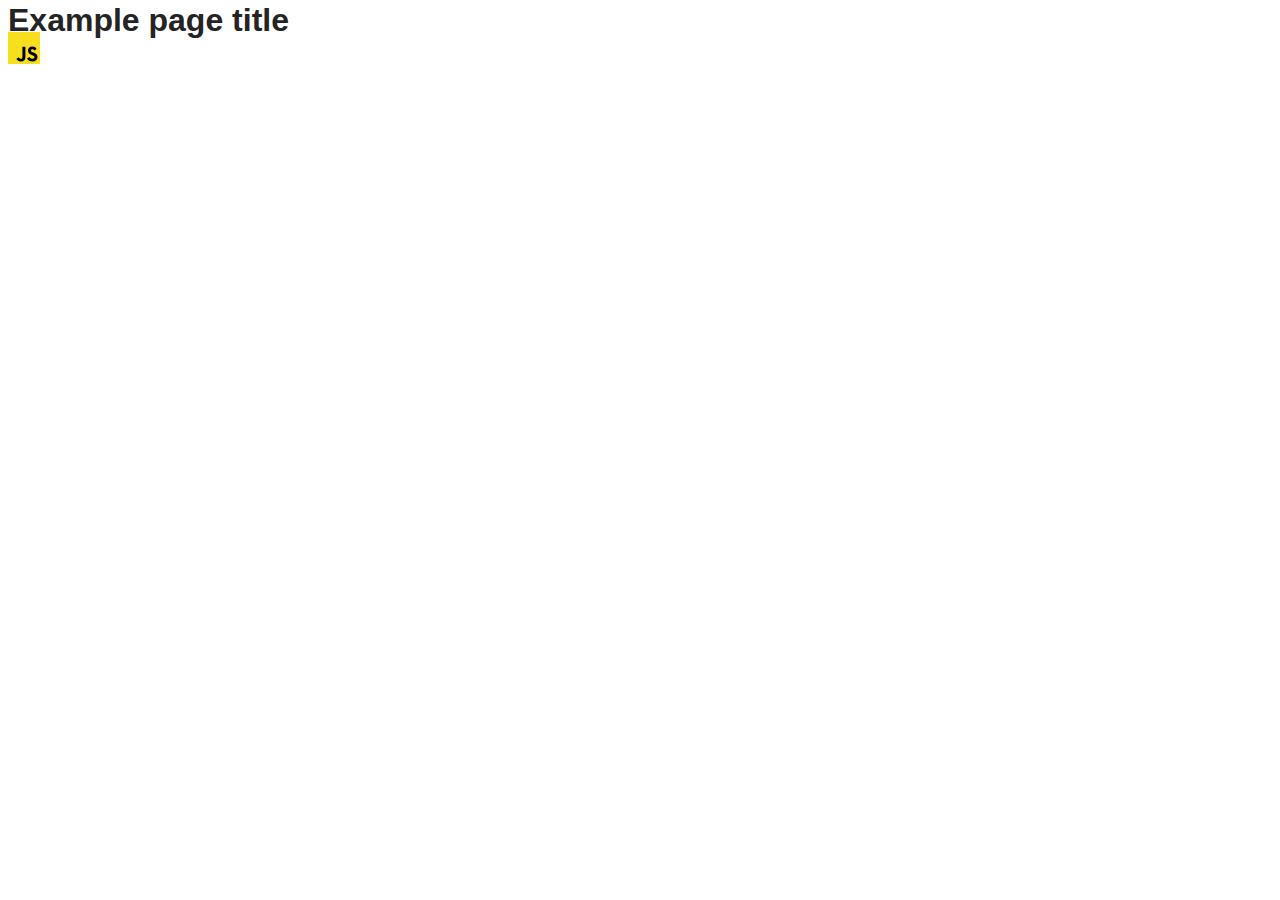
==== src/index.html @ 0093c82a "Initial commit" ====
<!DOCTYPE html>
<html lang="en">
  <head>
    <meta charset="UTF-8" />
    <link rel="icon" type="image/svg+xml" href="/favicon.svg" />
    <meta name="viewport" content="width=device-width, initial-scale=1.0" />
    <title>Vanilla App Template</title>
    <link rel="stylesheet" href="./css/styles.css" />
  </head>
  <body>
    <load ="partials/header.html" />

    <section>
      <h1>Example page title</h1>
      <!-- Path to images as from index.html file -->
      <img src="./img/javascript.svg" alt="" />
    </section>

    <!-- Loads the specified .html file -->
    <load ="partials/vite-promo.html" />

    <script type="module" src="./main.js"></script>
  </body>
</html>
---- src/css/styles.css ----
/**
  |============================
  | include css partials with
  | default @import url()
  |============================
*/
@import url('./reset.css');
@import url('./vite-promo.css');
@import url('./header.css');

:root {
  font-family: Inter, Avenir, Helvetica, Arial, sans-serif;
  font-size: 16px;
  line-height: 24px;
  font-weight: 400;

  color: #242424;
  background-color: rgba(255, 255, 255, 0.87);

  font-synthesis: none;
  text-rendering: optimizeLegibility;
  -webkit-font-smoothing: antialiased;
  -moz-osx-font-smoothing: grayscale;
  -webkit-text-size-adjust: 100%;
}
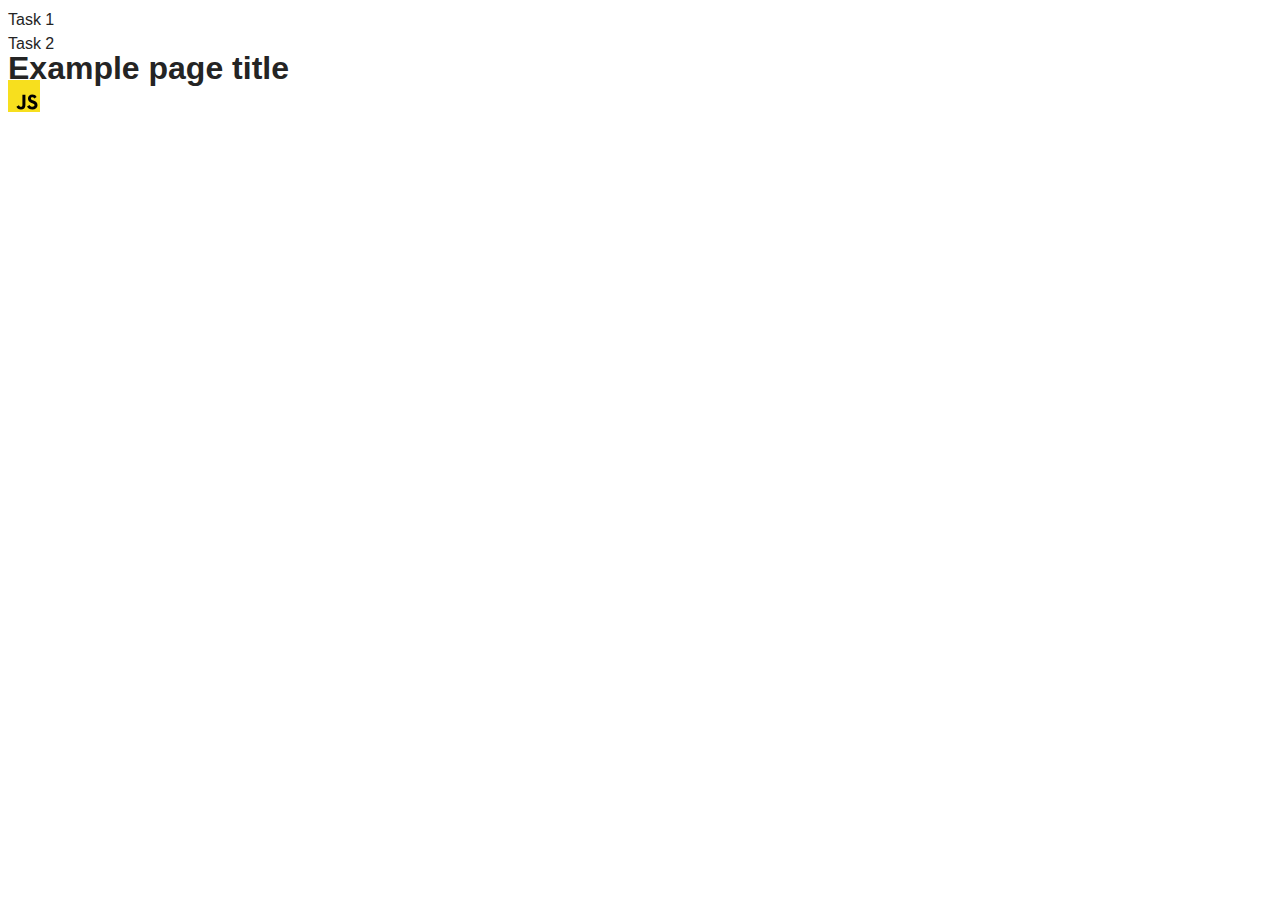
==== commit 56af946b: "prepare" ====
--- a/src/index.html
+++ b/src/index.html
@@ -8,7 +8,10 @@
     <link rel="stylesheet" href="./css/styles.css" />
   </head>
   <body>
-    <load ="partials/header.html" />
+    <ul>
+      <li><a href="./1-gallery.html">Task 1</a></li>
+      <li><a href="./2-form.html">Task 2</a></li>
+    </ul>
 
     <section>
       <h1>Example page title</h1>
@@ -17,8 +20,7 @@
     </section>
 
     <!-- Loads the specified .html file -->
-    <load ="partials/vite-promo.html" />
 
-    <script type="module" src="./main.js"></script>
+    
   </body>
 </html>
